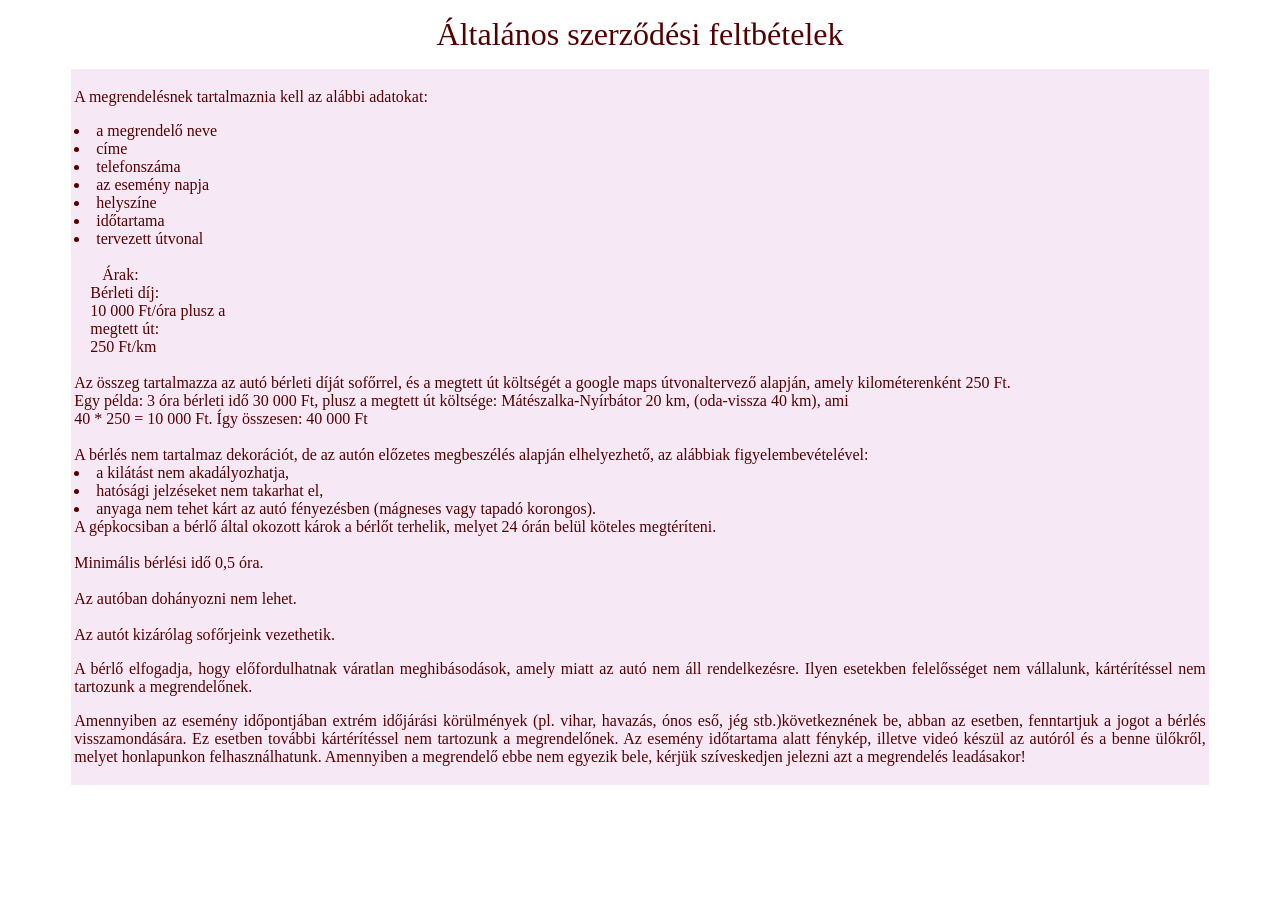
==== berles.htm @ 2d817c22 "Add files via upload" ====
<!DOCTYPE html>
<html lang="hu">
        <head>
        <meta charset="utf-8">
			<title>bérlési feltételek</title>
			<style type="text/css">
table, td {
background-color: #F7E8F6;
}

			</style>
		</head>

<body>
<p align="center"><font size="6" color="#550000"><span>Általános szerződési feltbételek</span>
</font></center></p>
<table style="width:90%" align="center">
 <tr>
    <td>
<font color="#550000"> 
<p align="left" font size="4"> 
A megrendelésnek tartalmaznia kell az alábbi adatokat:</p>
<li>a megrendelő neve</li>
<li>címe</li>
<li>telefonszáma</li>
<li>az esemény napja</li>
<li>helyszíne</li>
<li>időtartama</li>
<li>tervezett útvonal</li>
<br>
	&nbsp&nbsp&nbsp&nbsp&nbsp&nbsp Árak:<br>
	&nbsp&nbsp&nbsp Bérleti díj:<br>
	&nbsp&nbsp&nbsp	10 000 Ft/óra	plusz a<br>
	&nbsp&nbsp&nbsp	megtett út:<br>
	&nbsp&nbsp&nbsp	250 Ft/km<br><br>

  Az összeg tartalmazza az autó bérleti díját sofőrrel, és a megtett út költségét a google maps útvonaltervező alapján, amely kilométerenként 250 Ft.<br>
  Egy példa: 3 óra bérleti idő 30 000 Ft, plusz a megtett út költsége: Mátészalka-Nyírbátor 20 km,
  (oda-vissza 40 km), ami <br>
  40 * 250 = 10 000 Ft.
  Így összesen: 40 000 Ft<br><br>

A bérlés nem tartalmaz dekorációt, de az autón előzetes megbeszélés alapján elhelyezhető, az  alábbiak figyelembevételével:<br>

<li>a kilátást nem akadályozhatja,
<li>hatósági jelzéseket nem takarhat el,
<li>anyaga nem tehet kárt az autó fényezésben (mágneses vagy tapadó korongos).
	<br>
A gépkocsiban a bérlő által okozott károk a bérlőt terhelik, melyet 24 órán belül köteles megtéríteni.<br>
<br>
Minimális bérlési idő 0,5 óra.<br>
<br> 
Az autóban dohányozni nem lehet.<br>
<br>
Az autót kizárólag sofőrjeink vezethetik.<br>
<p align="justify">
A bérlő elfogadja, hogy  előfordulhatnak váratlan meghibásodások, amely miatt az autó nem áll 
rendelkezésre. Ilyen esetekben felelősséget nem vállalunk, kártérítéssel nem tartozunk a megrendelőnek.<br>
</p>
<p align="justify">
Amennyiben az esemény időpontjában extrém időjárási körülmények (pl. vihar, havazás, ónos eső, jég stb.)következnének be, abban az esetben, fenntartjuk a jogot a bérlés visszamondására. Ez esetben további kártérítéssel nem tartozunk a megrendelőnek.

Az esemény időtartama alatt fénykép, illetve videó készül az autóról és a benne ülőkről,
melyet honlapunkon felhasználhatunk. Amennyiben a megrendelő ebbe nem egyezik bele,
kérjük szíveskedjen jelezni azt a megrendelés leadásakor!
</p>
</td>
  </tr>
</table>
</body>

</html>
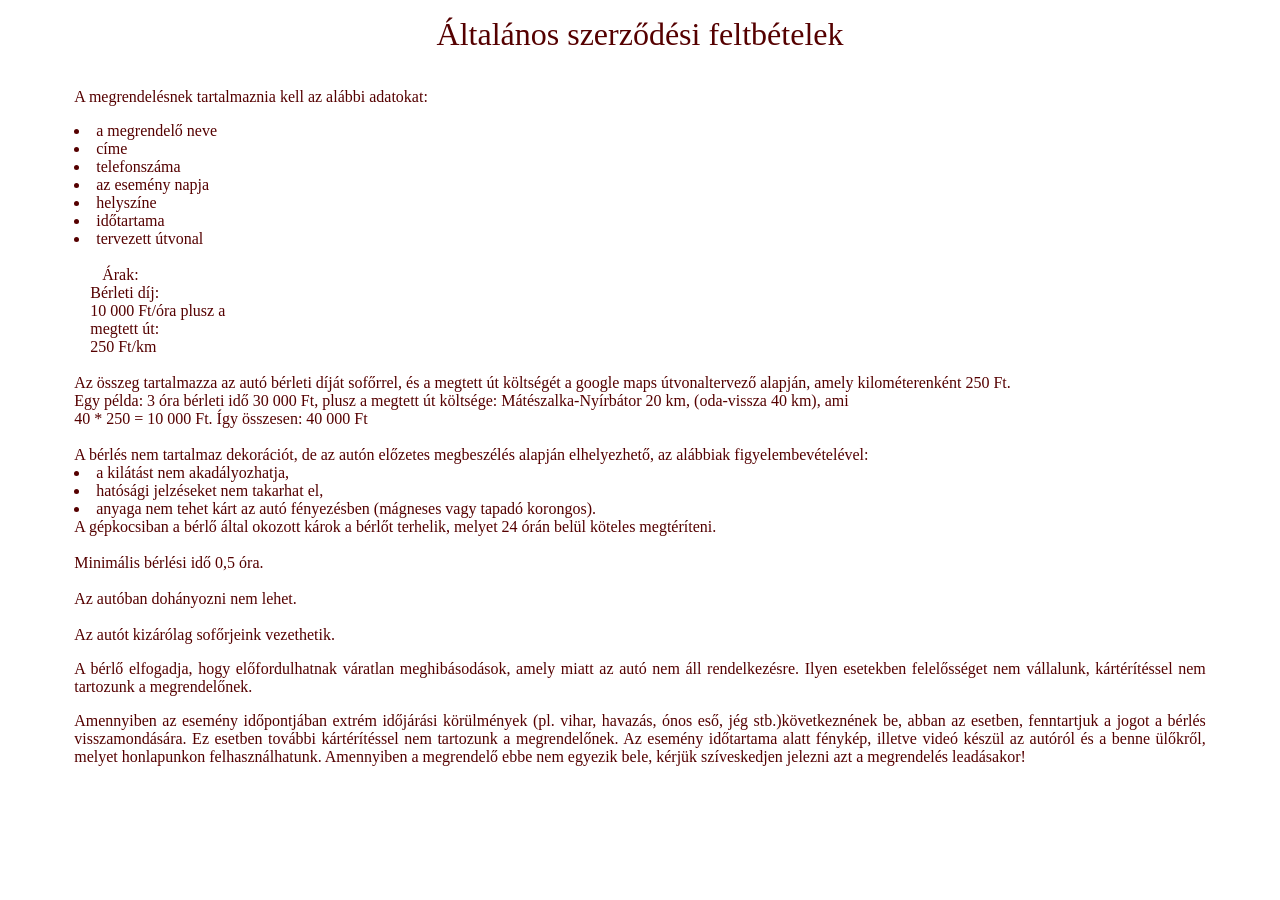
==== commit 2462694e: "Add files via upload" ====
--- a/berles.htm
+++ b/berles.htm
@@ -4,9 +4,7 @@
         <meta charset="utf-8">
 			<title>bérlési feltételek</title>
 			<style type="text/css">
-table, td {
-background-color: #F7E8F6;
-}
+
 
 			</style>
 		</head>
